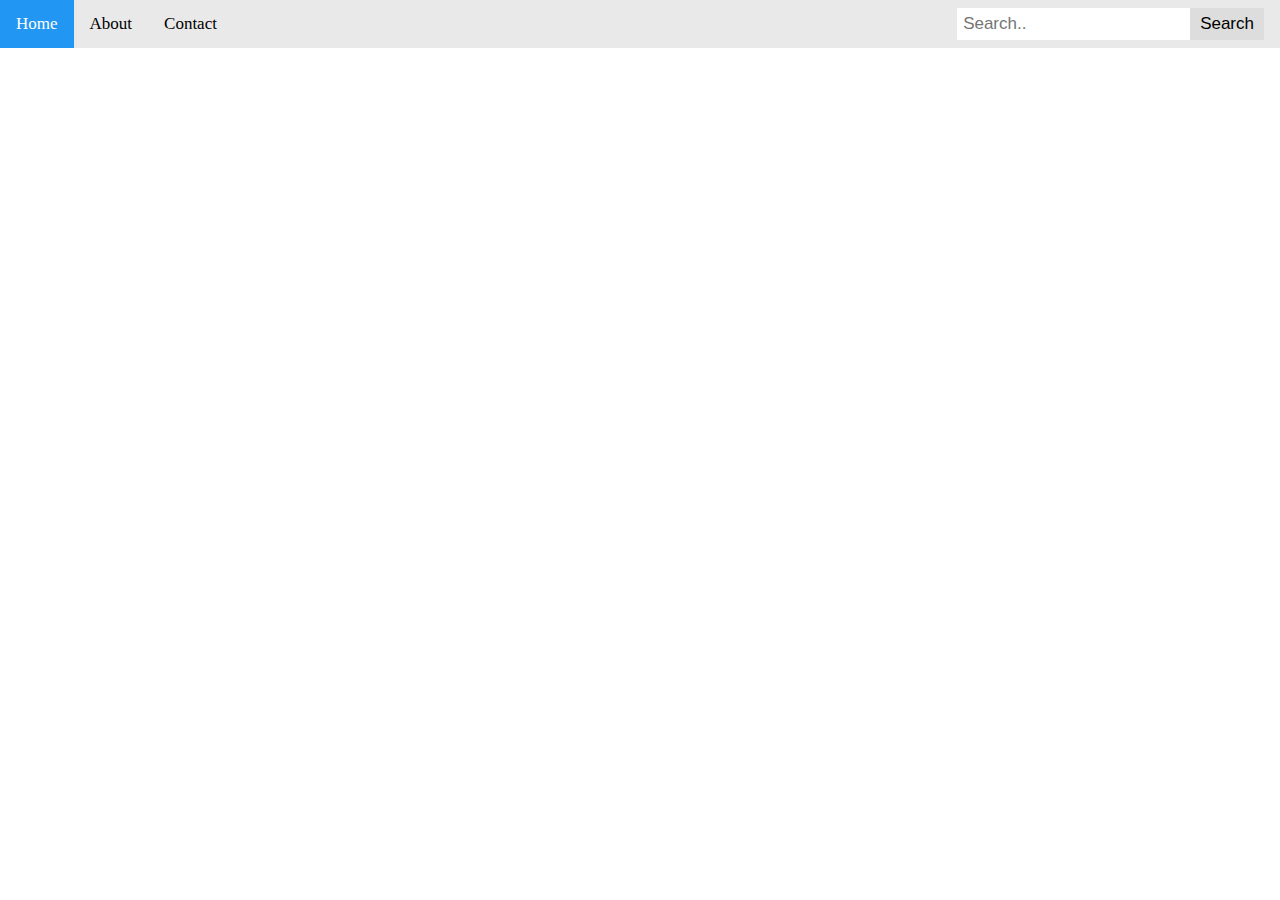
==== index.html @ 61c98c96 "nothing" ====
<!DOCTYPE html>
<html lang="en">
<head>
    <meta charset="UTF-8">
    <meta http-equiv="X-UA-Compatible" content="IE=edge">
    <meta name="viewport" content="width=device-width, initial-scale=1.0">
    <link rel="stylesheet" type="text/css" href="index.css"/>
    <title>Blockchain</title>
</head>
<body>
    <div class="topnav">
        <a class="active" href="#home">Home</a>
        <a href="#about">About</a>
        <a href="#contact">Contact</a>
        <div class="search-container">
          <form action="/action_page.php">
            <input type="text" placeholder="Search.." name="search">
            <button type="submit">Search</button>
          </form>
        </div>
      </div>
      
   
</body>
</html>
---- index.css ----
body{
    margin: 0 !important;
}
.topnav {
    overflow: hidden;
    background-color: #e9e9e9;
  }
  
  .topnav a {
    float: left;
    display: block;
    color: black;
    text-align: center;
    padding: 14px 16px;
    text-decoration: none;
    font-size: 17px;
  }
  
  .topnav a:hover {
    background-color: #ddd;
    color: black;
  }
  
  .topnav a.active {
    background-color: #2196F3;
    color: white;
  }
  
  .topnav .search-container {
    float: right;
  }
  
  .topnav input[type=text] {
    padding: 6px;
    margin-top: 8px;
    font-size: 17px;
    border: none;
  }
  
  .topnav .search-container button {
    float: right;
    padding: 6px 10px;
    margin-top: 8px;
    margin-right: 16px;
    background: #ddd;
    font-size: 17px;
    border: none;
    cursor: pointer;
  }
  
  .topnav .search-container button:hover {
    background: #ccc;
  }
  
  @media screen and (max-width: 600px) {
    .topnav .search-container {
      float: none;
    }
    .topnav a, .topnav input[type=text], .topnav .search-container button {
      float: none;
      display: block;
      text-align: left;
      width: 100%;
      margin: 0;
      padding: 14px;
    }
    .topnav input[type=text] {
      border: 1px solid #ccc;  
    }
  }
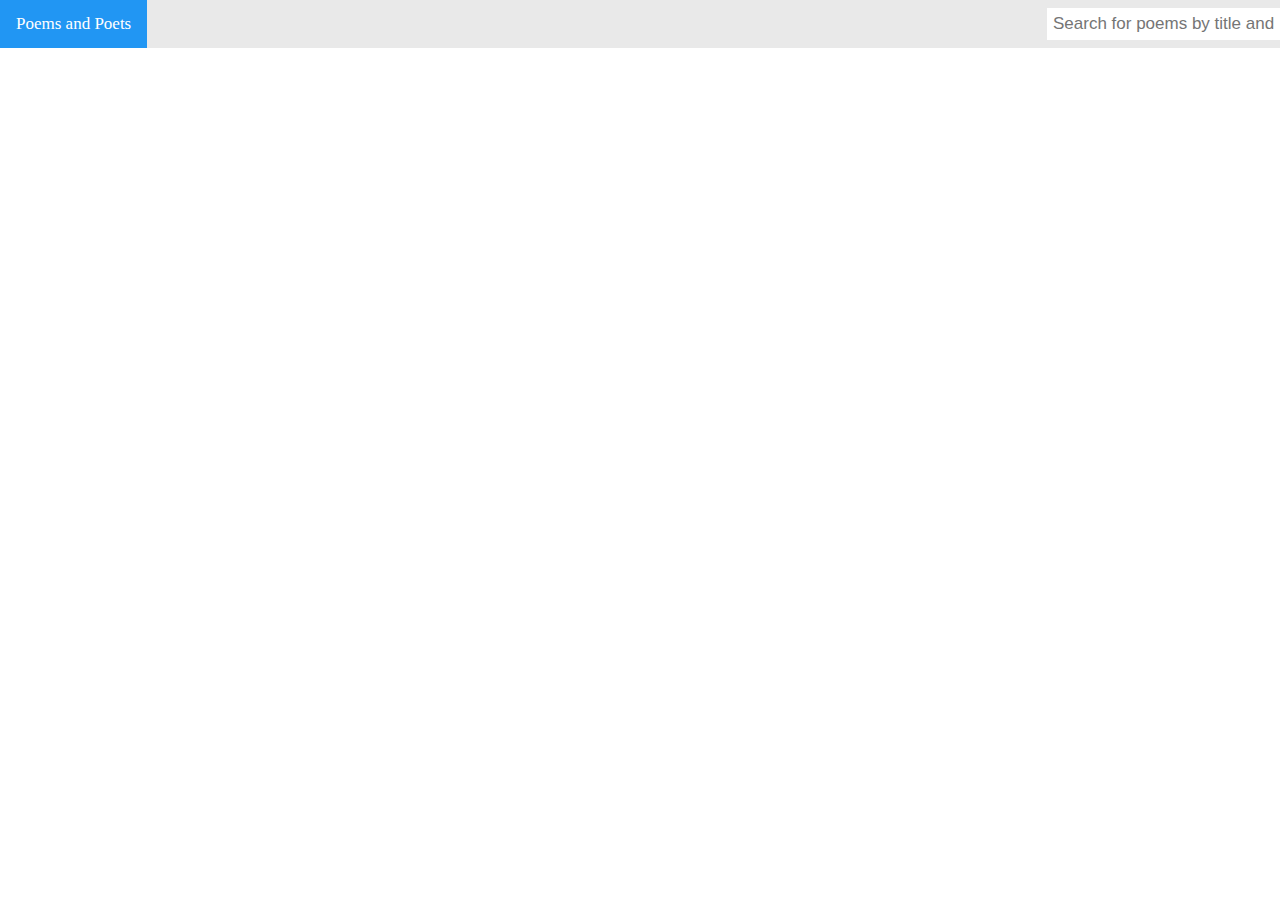
==== commit 258ec66f: "Update index.html" ====
--- a/index.html
+++ b/index.html
@@ -1,25 +1,40 @@
-<!DOCTYPE html>
-<html lang="en">
-<head>
-    <meta charset="UTF-8">
-    <meta http-equiv="X-UA-Compatible" content="IE=edge">
-    <meta name="viewport" content="width=device-width, initial-scale=1.0">
-    <link rel="stylesheet" type="text/css" href="index.css"/>
-    <title>Blockchain</title>
-</head>
-<body>
-    <div class="topnav">
-        <a class="active" href="#home">Home</a>
-        <a href="#about">About</a>
-        <a href="#contact">Contact</a>
-        <div class="search-container">
-          <form action="/action_page.php">
-            <input type="text" placeholder="Search.." name="search">
-            <button type="submit">Search</button>
-          </form>
-        </div>
-      </div>
-      
-   
-</body>
-</html>+<!DOCTYPE html>
+<html lang="en">
+<head>
+    <meta charset="UTF-8">
+    <meta http-equiv="X-UA-Compatible" content="IE=edge">
+    <meta name="viewport" content="width=device-width, initial-scale=1.0">
+    <link rel="stylesheet" href="https://fonts.googleapis.com/css?family=Trirong">
+    <link rel="stylesheet" type="text/css" href="index.css"/>
+    <link rel="manifest" href="manifest.json">
+
+    <title>Poems and Poets</title>
+ 
+</head>
+<body>
+  <script defer src="index.js" ></script>
+  <div></div>
+  <div class="column1" >
+   
+  </div>
+  <div class = "column2">
+    <div class="topnav">
+        <a class="active" href="#home">Poems and Poets</a>
+        
+        <div class="search-container">
+          
+            <input type="text" placeholder="Search for poems by title and poet.." name="search" id ="search"/>
+           
+        </div>
+      </div>
+      <div id = "loader" class = "loader"><div class="dots-6"></div></div>
+      <div id = "tophead"></div>
+    
+    </div>
+    <div class="context">
+   
+    </div>
+
+
+</body>
+</html>
--- a/index.css
+++ b/index.css
@@ -1,70 +1,90 @@
-body{
-    margin: 0 !important;
-}
-.topnav {
-    overflow: hidden;
-    background-color: #e9e9e9;
-  }
-  
-  .topnav a {
-    float: left;
-    display: block;
-    color: black;
-    text-align: center;
-    padding: 14px 16px;
-    text-decoration: none;
-    font-size: 17px;
-  }
-  
-  .topnav a:hover {
-    background-color: #ddd;
-    color: black;
-  }
-  
-  .topnav a.active {
-    background-color: #2196F3;
-    color: white;
-  }
-  
-  .topnav .search-container {
-    float: right;
-  }
-  
-  .topnav input[type=text] {
-    padding: 6px;
-    margin-top: 8px;
-    font-size: 17px;
-    border: none;
-  }
-  
-  .topnav .search-container button {
-    float: right;
-    padding: 6px 10px;
-    margin-top: 8px;
-    margin-right: 16px;
-    background: #ddd;
-    font-size: 17px;
-    border: none;
-    cursor: pointer;
-  }
-  
-  .topnav .search-container button:hover {
-    background: #ccc;
-  }
-  
-  @media screen and (max-width: 600px) {
-    .topnav .search-container {
-      float: none;
-    }
-    .topnav a, .topnav input[type=text], .topnav .search-container button {
-      float: none;
-      display: block;
-      text-align: left;
-      width: 100%;
-      margin: 0;
-      padding: 14px;
-    }
-    .topnav input[type=text] {
-      border: 1px solid #ccc;  
-    }
-  }
+body{
+    margin: 0 !important;
+}
+.topnav {
+    overflow: hidden;
+    background-color: #e9e9e9;
+  }
+  
+  .topnav a {
+    float: left;
+    display: block;
+    color: black;
+    text-align: center;
+    padding: 14px 16px;
+    text-decoration: none;
+    font-size: 17px;
+  }
+  
+  .topnav a:hover {
+    background-color: #ddd;
+    color: black;
+  }
+  
+  .topnav a.active {
+    background-color: #2196F3;
+    color: white;
+  }
+  
+  .topnav .search-container {
+    float: right;
+  }
+  
+  .topnav input[type=text] {
+    padding: 6px;
+    margin-top: 8px;
+    font-size: 17px;
+    border: none;
+  }
+  
+  .topnav .search-container button {
+    float: right;
+    padding: 6px 10px;
+    margin-top: 8px;
+    margin-right: 16px;
+    background: #ddd;
+    font-size: 17px;
+    border: none;
+    cursor: pointer !important;
+  }
+  
+  .topnav .search-container button:hover {
+    background: #ccc;
+  }
+
+  #tophead  {
+    display:grid;
+    gap: 1rem;
+    grid-template-columns: repeat(auto-fit, minmax(240px, 1fr));
+    grid-auto-rows: max-content;
+    margin: 10px;
+  }
+  #tophead div{
+    word-wrap: break-word;
+    overflow:hidden;
+    text-overflow:ellipsis
+    white-space: nowrap;
+    box-sizing: border-box;
+    border: 20px solid #969696;
+    background: #d9dbda;
+    cursor:pointer;
+  }
+  
+  
+  @media screen and (max-width: 600px) {
+    .topnav .search-container {
+      float: none;
+    }
+    .topnav a, .topnav input[type=text], .topnav .search-container button {
+      float: none;
+      display: block;
+      text-align: left;
+      width: 100%;
+      margin: 0;
+      padding: 14px;
+    }
+    .topnav input[type=text] {
+      border: 1px solid #ccc;  
+    }
+  }
+
